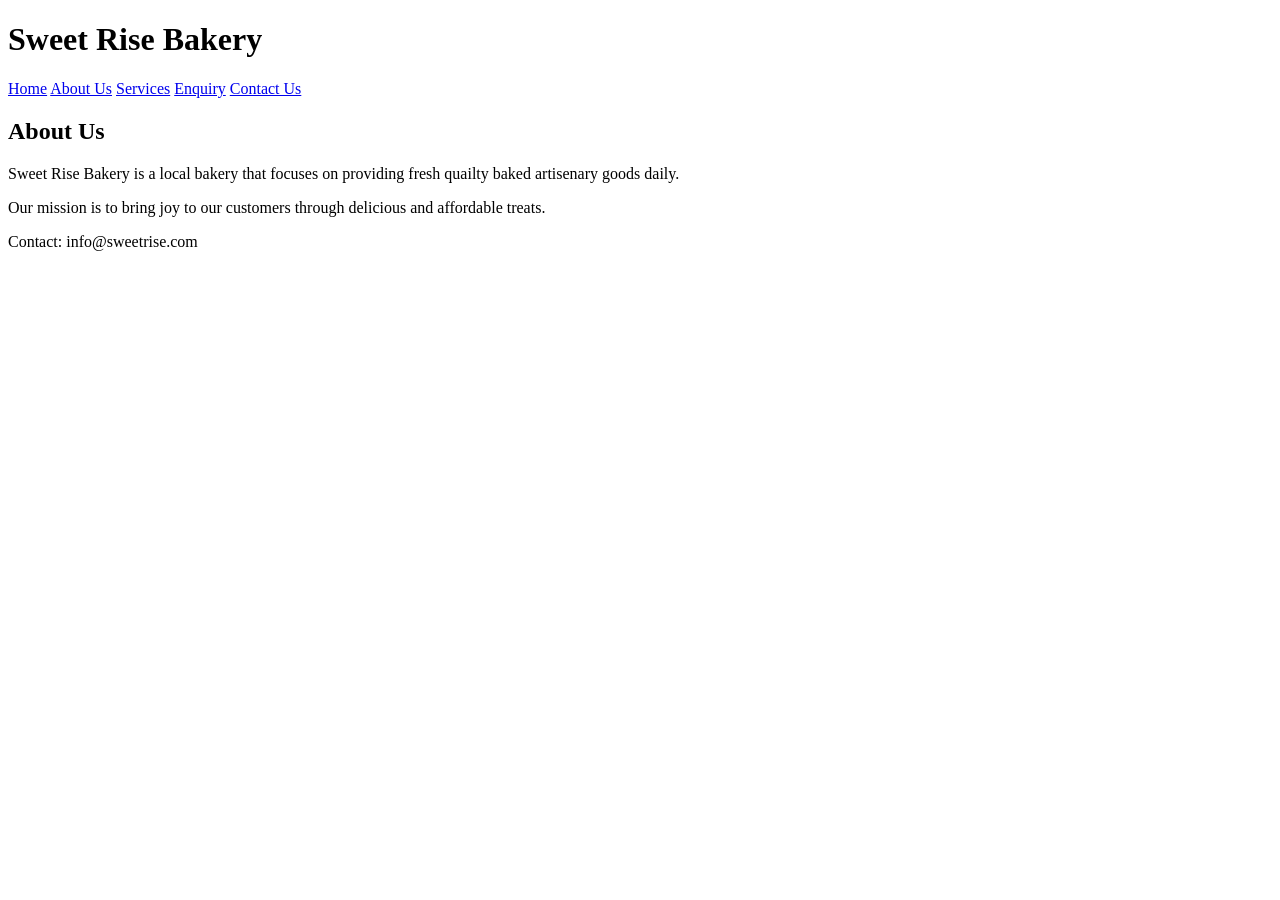
==== about.html @ 10070a19 "Website files uploaded" ====
<!DOCTYPE html>
<html lang="en">
<head>
    <meta charset="UTF-8">
    <meta name="viewport" content="width=device-width, initial-scale=1.0">
    <title>About- Sweet Rise Bakery</title>
</head>

<body>

<!--This is the header section for the about page-->
<header>
    <h1>Sweet Rise Bakery</h1>

    <nav>
        <a href="index.html">Home</a>
        <a href="about.html">About Us</a>
        <a href="services.html">Services</a>
        <a href="enquiry.html">Enquiry</a>
        <a href="contact.html">Contact Us</a>
    </nav>
</header>

<!--The about section provides information about the bakery-->
<section>
    <h2>About Us</h2>
    <p>Sweet Rise Bakery is a local bakery that focuses on providing fresh quailty baked artisenary goods daily.</p>
    <p>Our mission is to bring joy to our customers through delicious and affordable treats.</p>
</section>

<!--The footer section-->
<footer>
    <p>Contact: info@sweetrise.com</p>
</footer>

</body>
</html>
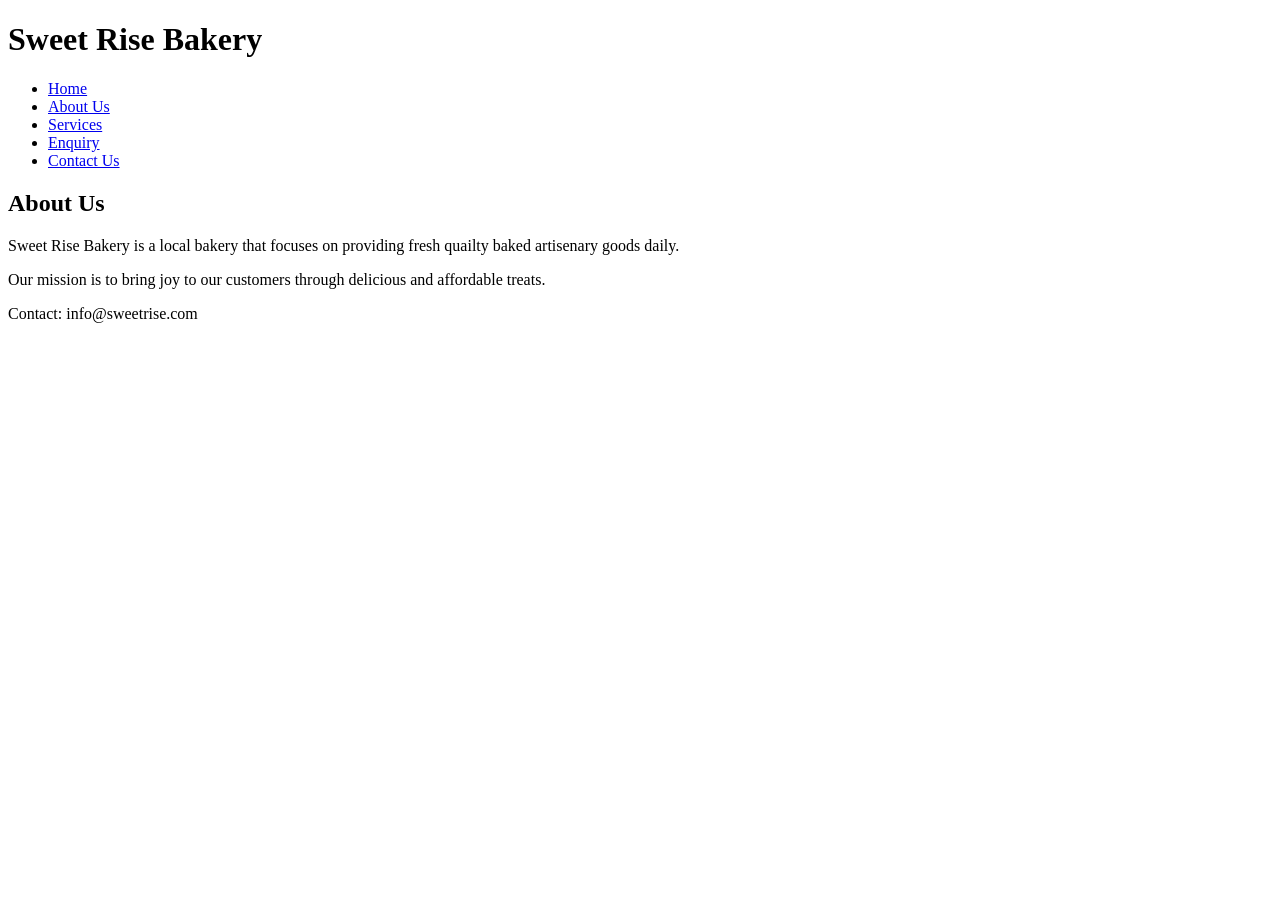
==== commit 1b18177c: "Add files via upload Corrected navigation menu and improved page structure in html links." ====
--- a/about.html
+++ b/about.html
@@ -3,7 +3,12 @@
 <head>
     <meta charset="UTF-8">
     <meta name="viewport" content="width=device-width, initial-scale=1.0">
+    <meta name="decription" content="Sweet Rise Bakery offers freshly baked cakes, cupcakes, pastries, freahly baked bread and custom bakery services.">
+    <meta name="keyboards" content="bakery, cakes, cupcakes, pastries, freahly baked bread, muffins, custom cakes,Sweet Rise Bakery">
+    
     <title>About- Sweet Rise Bakery</title>
+
+    <link rel="stylesheet" href="css/style.css">
 </head>
 
 <body>
@@ -13,11 +18,13 @@
     <h1>Sweet Rise Bakery</h1>
 
     <nav>
-        <a href="index.html">Home</a>
-        <a href="about.html">About Us</a>
-        <a href="services.html">Services</a>
-        <a href="enquiry.html">Enquiry</a>
-        <a href="contact.html">Contact Us</a>
+    <ul>   
+    <li><a href="index.html">Home</a></li>
+    <li><a href="about.html">About Us</a></li>
+    <li><a href="services.html">Services</a></li>
+    <li><a href="enquiry.html">Enquiry</a></li>
+    <li><a href="contact.html">Contact Us</a></li>
+    </ul>
     </nav>
 </header>
 
@@ -33,5 +40,7 @@
     <p>Contact: info@sweetrise.com</p>
 </footer>
 
+<script src="js/script.js"></script>
+
 </body>
 </html>
